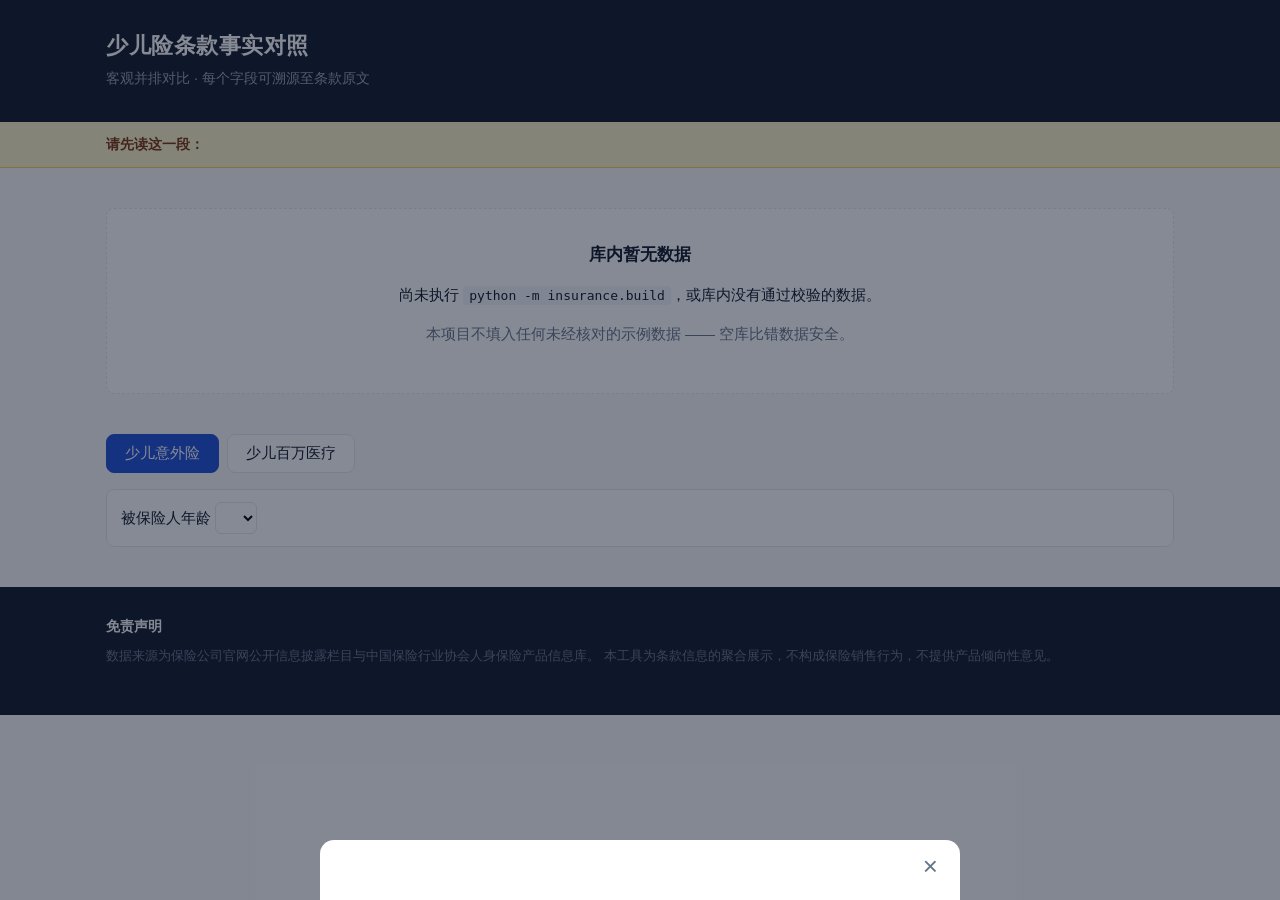
==== web/index.html @ b5c3c751 "chore: 少儿险条款事实对照项目骨架 - docs/01 合规边界：核实到条文级（《保险销售行为管理办法》第三条/十七条、   《互联网保险业务监管办法》第七条），红线清单 + 渠道资质矩阵 + " ====
<!DOCTYPE html>
<html lang="zh-CN">
<head>
<meta charset="utf-8">
<meta name="viewport" content="width=device-width, initial-scale=1, viewport-fit=cover">
<title>少儿险条款事实对照</title>
<meta name="description" content="少儿意外险与百万医疗的条款客观并排对比，每个字段可溯源至官方条款原文。">
<meta name="theme-color" content="#0f172a">
<link rel="manifest" href="manifest.json">
<link rel="stylesheet" href="style.css">
</head>
<body>

<header class="site-header">
  <div class="wrap">
    <h1>少儿险条款事实对照</h1>
    <p class="tagline">客观并排对比 · 每个字段可溯源至条款原文</p>
    <div id="snapshot" class="snapshot"></div>
  </div>
</header>

<div class="disclaimer-bar" role="note">
  <div class="wrap">
    <strong>请先读这一段：</strong><span id="disclaimer-text"></span>
  </div>
</div>

<main class="wrap">

  <section id="empty-state" class="empty-state" hidden>
    <h2>库内暂无数据</h2>
    <p>产品数据尚未导入。导入流程见 <code>docs/02-数据源与溯源规范.md</code> §5。</p>
    <p class="muted">本项目不填入任何未经核对的示例数据 —— 空库比错数据安全。</p>
  </section>

  <nav id="tabs" class="tabs" hidden>
    <button class="tab active" data-cat="accident">少儿意外险</button>
    <button class="tab" data-cat="medical">少儿百万医疗</button>
  </nav>

  <div id="filter-bar" class="filter-bar" hidden>
    <label>被保险人年龄
      <select id="age-select"></select>
    </label>
    <span id="age-hint" class="muted"></span>
  </div>

  <section id="table-wrap" hidden>
    <div class="table-scroll">
      <table id="compare">
        <thead><tr id="head-row"></tr></thead>
        <tbody id="body-rows"></tbody>
      </table>
    </div>
    <p class="muted small">
      产品按备案名称字典序排列。<!-- lint:ignore -->本页不提供排序、评分与筛选排名功能。
    </p>
  </section>

  <section id="legend" class="legend" hidden>
    <h3>怎么读这张表</h3>
    <ul>
      <li><b>点任意数值</b>，展开该字段的出处：来源文件、页码、条款原文片段。</li>
      <li><span class="badge fresh">已复核</span> 60 天内核对过条款原文；
          <span class="badge aging">待复核</span> 60–180 天；
          <span class="badge expired">已过期</span> 超过 180 天，可能与当前条款不一致。</li>
      <li>灰色产品为<strong>已停售</strong>，保留在库中是因为它仍有参考价值（例如用于核验他人推销）。</li>
      <li>本页不做优劣判断，也不提供投保入口。关键决策请回到条款原文和持牌机构。</li>
    </ul>
  </section>

</main>

<footer class="site-footer">
  <div class="wrap">
    <h4>免责声明</h4>
    <p id="footer-disclaimer"></p>
    <p class="small muted">
      数据来源为保险公司官网公开信息披露栏目与中国保险行业协会人身保险产品信息库。
      本工具为条款信息的聚合展示，不构成保险销售行为，不提供产品倾向性意见。
    </p>
  </div>
</footer>

<div id="trace-popover" class="popover" hidden>
  <div class="popover-inner">
    <button class="popover-close" aria-label="关闭">×</button>
    <h4 id="popover-path"></h4>
    <div id="popover-body"></div>
  </div>
</div>

<script src="app.js"></script>
</body>
</html>
---- web/style.css ----
/* 少儿险条款事实对照 — 移动优先 */

:root {
  --bg: #f8fafc;
  --surface: #ffffff;
  --border: #e2e8f0;
  --text: #0f172a;
  --muted: #64748b;
  --accent: #1d4ed8;
  --fresh: #059669;
  --aging: #b45309;
  --expired: #b91c1c;
  --delisted: #94a3b8;
  --radius: 8px;
}

* { box-sizing: border-box; }

body {
  margin: 0;
  font-family: -apple-system, BlinkMacSystemFont, "PingFang SC", "Hiragino Sans GB",
               "Microsoft YaHei", "Helvetica Neue", sans-serif;
  background: var(--bg);
  color: var(--text);
  line-height: 1.6;
  font-size: 15px;
}

.wrap { max-width: 1100px; margin: 0 auto; padding: 0 16px; }

/* --- header --- */
.site-header { background: #0f172a; color: #fff; padding: 28px 0 22px; }
.site-header h1 { margin: 0 0 4px; font-size: 22px; letter-spacing: .5px; }
.tagline { margin: 0; color: #94a3b8; font-size: 14px; }
.snapshot { margin-top: 10px; font-size: 13px; color: #cbd5e1; }

/* --- disclaimer --- */
.disclaimer-bar {
  background: #fef3c7; border-bottom: 1px solid #fcd34d;
  padding: 12px 0; font-size: 13.5px; color: #78350f;
}

/* --- tabs --- */
.tabs { display: flex; gap: 8px; margin: 24px 0 16px; }
.tab {
  padding: 9px 18px; border: 1px solid var(--border); background: var(--surface);
  border-radius: var(--radius); cursor: pointer; font-size: 14.5px; color: var(--text);
}
.tab.active { background: var(--accent); color: #fff; border-color: var(--accent); }

/* --- filter --- */
.filter-bar {
  display: flex; align-items: center; gap: 12px; flex-wrap: wrap;
  padding: 12px 14px; background: var(--surface);
  border: 1px solid var(--border); border-radius: var(--radius); margin-bottom: 16px;
}
.filter-bar select {
  padding: 6px 10px; border: 1px solid var(--border); border-radius: 6px;
  font-size: 14px; background: #fff;
}
.muted { color: var(--muted); }
.small { font-size: 12.5px; }

/* --- table --- */
.table-scroll {
  overflow-x: auto; background: var(--surface);
  border: 1px solid var(--border); border-radius: var(--radius);
}
table { border-collapse: collapse; width: 100%; min-width: 720px; }

th, td {
  border-bottom: 1px solid var(--border);
  padding: 10px 12px; text-align: left; vertical-align: top; font-size: 14px;
}
thead th {
  position: sticky; top: 0; background: #f1f5f9; z-index: 2;
  font-weight: 600; border-bottom: 2px solid #cbd5e1;
}
tbody th {
  position: sticky; left: 0; background: #f8fafc; z-index: 1;
  font-weight: 500; white-space: nowrap; min-width: 120px;
  border-right: 1px solid var(--border);
}
tr.group-row th {
  background: #e2e8f0; font-weight: 600; font-size: 13px;
  color: #334155; letter-spacing: .5px;
}
tr.field-row:hover td { background: #f8fafc; }
tr.critical-row th { border-left: 3px solid #dc2626; }
tr.critical-row th::after {
  content: "关键项"; display: inline-block; margin-left: 6px;
  font-size: 10px; background: #fee2e2; color: #b91c1c;
  padding: 1px 5px; border-radius: 3px; vertical-align: middle;
}

/* --- cell values --- */
.value {
  cursor: pointer; border-bottom: 1px dotted var(--accent);
  display: inline-block; min-width: 30px;
}
.value.no-trace { border-bottom: none; cursor: default; color: var(--muted); }
.value.yes { color: var(--fresh); font-weight: 600; }
.value.no { color: var(--muted); }
.value.undefined { color: #cbd5e1; }

/* --- product headers --- */
.prod-head { min-width: 150px; }
.prod-name { font-size: 13px; font-weight: 600; line-height: 1.4; }
.prod-insurer { font-size: 11.5px; color: var(--muted); margin-top: 2px; }
.prod-meta { margin-top: 6px; display: flex; flex-wrap: wrap; gap: 4px; }
.delisted-mark {
  display: inline-block; background: var(--delisted); color: #fff;
  font-size: 10px; padding: 1px 5px; border-radius: 3px; margin-top: 4px;
}

/* --- badges --- */
.badge {
  display: inline-block; font-size: 10.5px; padding: 1px 6px;
  border-radius: 10px; border: 1px solid;
}
.badge.fresh   { color: var(--fresh);   border-color: #a7f3d0; background: #ecfdf5; }
.badge.aging   { color: var(--aging);   border-color: #fcd34d; background: #fffbeb; }
.badge.expired { color: var(--expired); border-color: #fecaca; background: #fef2f2; }

/* --- legend --- */
.legend {
  margin: 24px 0; padding: 16px 18px; background: var(--surface);
  border: 1px solid var(--border); border-radius: var(--radius);
}
.legend h3 { margin: 0 0 10px; font-size: 15px; }
.legend ul { margin: 0; padding-left: 20px; }
.legend li { margin-bottom: 6px; font-size: 14px; }

/* --- empty --- */
.empty-state {
  margin: 40px auto; padding: 32px; text-align: center;
  background: var(--surface); border: 1px dashed var(--border); border-radius: var(--radius);
}
.empty-state h2 { margin: 0 0 8px; font-size: 17px; }
.empty-state code { background: #f1f5f9; padding: 2px 6px; border-radius: 4px; font-size: 13px; }

/* --- popover --- */
.popover {
  position: fixed; inset: 0; background: rgba(15,23,42,.5);
  display: flex; align-items: flex-end; justify-content: center; z-index: 100;
}
.popover-inner {
  background: var(--surface); border-radius: 14px 14px 0 0;
  padding: 20px 20px 28px; max-width: 640px; width: 100%;
  max-height: 78vh; overflow-y: auto; position: relative;
}
.popover-close {
  position: absolute; top: 12px; right: 16px; border: none;
  background: none; font-size: 26px; cursor: pointer; color: var(--muted); line-height: 1;
}
.popover-inner h4 { margin: 0 32px 12px 0; font-size: 15px; }
.trace-doc { font-size: 13px; color: var(--muted); margin-bottom: 10px; }
.trace-quote {
  background: #f8fafc; border-left: 3px solid var(--accent);
  padding: 12px 14px; font-size: 14px; line-height: 1.75; white-space: pre-wrap;
  border-radius: 0 6px 6px 0;
}
.trace-link { display: inline-block; margin-top: 12px; font-size: 13px; color: var(--accent); }
.trace-tier {
  display: inline-block; margin-left: 6px; font-size: 10.5px;
  background: #e2e8f0; color: #475569; padding: 1px 6px; border-radius: 3px;
}

/* --- footer --- */
.site-footer { margin-top: 40px; padding: 28px 0 40px; background: #0f172a; color: #cbd5e1; }
.site-footer h4 { margin: 0 0 8px; color: #fff; font-size: 14px; }
.site-footer p { font-size: 13px; margin: 0 0 8px; }

@media (max-width: 640px) {
  body { font-size: 14px; }
  .site-header h1 { font-size: 19px; }
  th, td { padding: 8px 10px; font-size: 13px; }
}
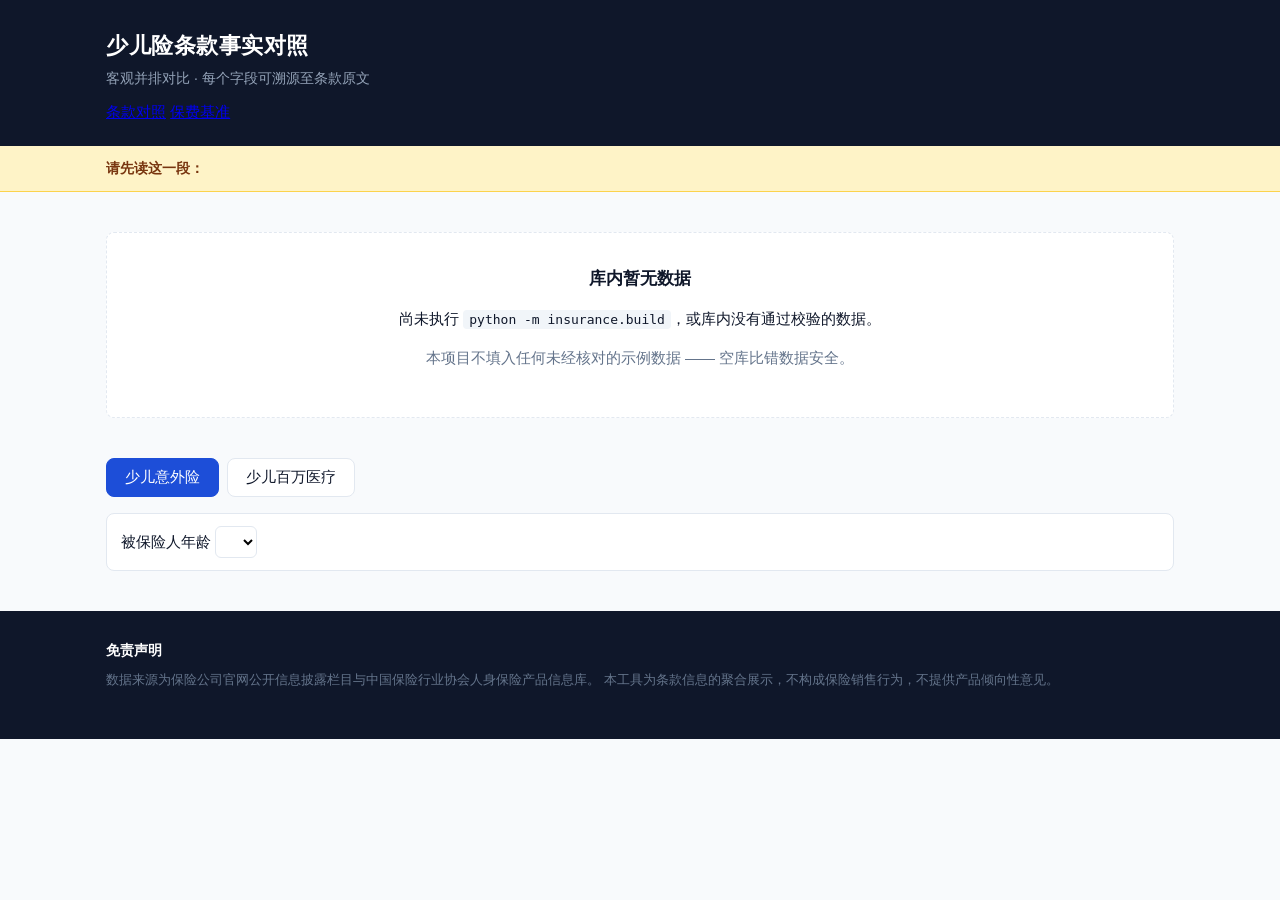
==== commit 0bad82c9: "feat: 保额保费基准模块 背景：一份报价单摆在面前时，用户无从判断它落在什么位置。同样 0 岁女宝 50 万保额，消费型年交 1900-2600 元，带万能账户的储蓄混合型 11500-12600" ====
--- a/web/index.html
+++ b/web/index.html
@@ -16,6 +16,10 @@
     <h1>少儿险条款事实对照</h1>
     <p class="tagline">客观并排对比 · 每个字段可溯源至条款原文</p>
     <div id="snapshot" class="snapshot"></div>
+    <nav class="subnav">
+      <a href="index.html" class="current">条款对照</a>
+      <a href="benchmark.html">保费基准</a>
+    </nav>
   </div>
 </header>
 
--- a/web/style.css
+++ b/web/style.css
@@ -144,6 +144,8 @@
   position: fixed; inset: 0; background: rgba(15,23,42,.5);
   display: flex; align-items: flex-end; justify-content: center; z-index: 100;
 }
+/* .popover 的 display:flex 会盖掉 [hidden] 的 UA 默认样式，必须显式还原 */
+.popover[hidden] { display: none; }
 .popover-inner {
   background: var(--surface); border-radius: 14px 14px 0 0;
   padding: 20px 20px 28px; max-width: 640px; width: 100%;
